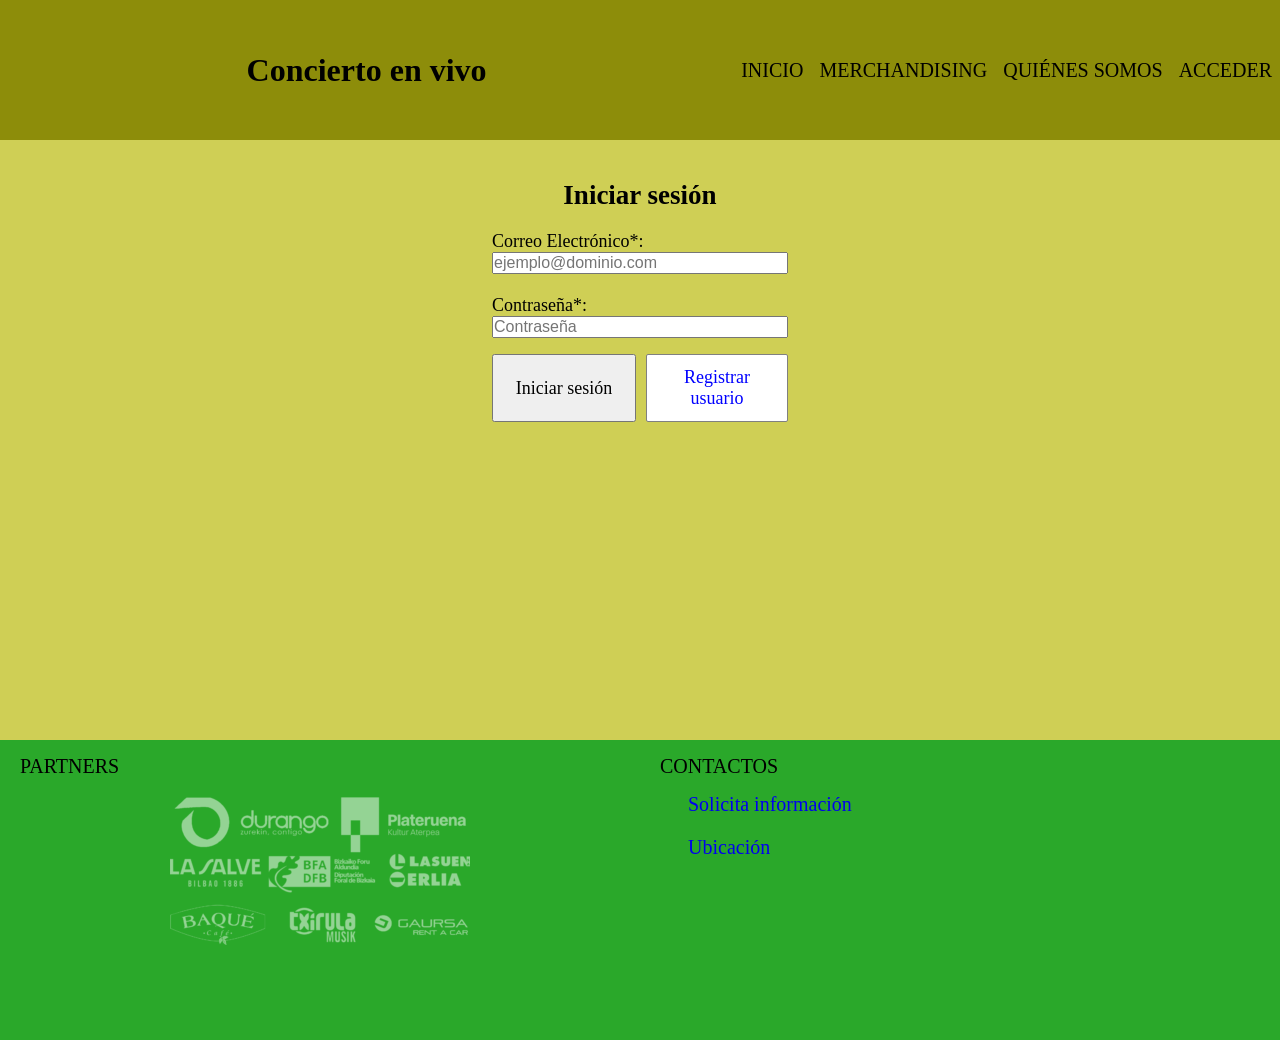
==== login.html @ 19ab6a75 "Add files via upload Añadidos los htmls de las demás ventanas" ====
<!DOCTYPE html>
<html lang="en">

<head>
    <meta charset="UTF-8">
    <!-- Establece el ancho del dispositivo. Permite adaptar al ancho de pantalla -->
    <meta name="viewport" content="width=device-width, initial-scale=1.0">
    <title>Music live concert</title>
    <link rel="stylesheet" href="css/style.css">
    <link rel="stylesheet" href="css/login.css">
</head>

<body>
    <header>
        
        <!-- Botón que despliega el menú para el móvil. Simulo el botón del menú con un checkbox y un label hasta que no pueda usar javascript-->
        <input type="checkbox" id="menu-toggle" class="menu-toggle">

        <label for="menu-toggle" class="menu-button">
            ☰
        </label>

        <div class="header__title">
            <h1>Concierto en vivo</h1>
        </div>
    
        <!-- Menú -->
        <nav class="header__navbar hidden">
            <ul class="nav">
                <li class="nav__link"><a  href="index.html">Inicio</a></li>
                <li class="nav__link"><a href="shop.html">Merchandising</a></li>
                <li class="nav__link"><a href="who.html">Quiénes somos</a></li>
                <li class="nav__link nav__link--active"><a href="login.html">Acceder</a></li>
            </ul>
        </nav>

        
    </header>

    <main class="main-login">
        <section class="login">
            <h2>Iniciar sesión</h2>

            <form action="" method="post">
                <fieldset class="login--usuario">
                    <label for="email">Correo Electrónico*:</label>
                    <br>
                    <input type="email" id="email" name="email" placeholder="ejemplo@dominio.com" required>
                    <br>
                    <label for="pass">Contraseña*:</label>
                    <br>
                    <input type="password" id="pass" name="pass" placeholder="Contraseña" required>
                </fieldset>

                <span>
                    <button type="submit">Iniciar sesión</button>
                    <a href="register.html" class="btn-registrar">Registrar usuario</a>
                </span>
                
            </form>
        </section>
    </main>

    <footer>
        <div class="footer-sections">
            <section class="footer-partners">
                <p>Partners</p>
                <img src="assets/img/partners.png"
                    alt="Partners">
            </section>

            <section class="footer-contacts">
                <p>Contactos</p>
                <ul>
                    <li>
                        <i class="fa-solid fa-envelope" aria-hidden="true"></i>
                        <a href="mailto:kn.asensio@gmail.com">Solicita información</a>
                    </li>
                    <li>
                        <i class="fa-solid fa-location-dot" aria-hidden="true"></i>
                        <a href="https://www.google.com/maps/place/BBK+Kuna/@43.2540136,-2.9255988,17z/data=!3m1!4b1!4m6!3m5!1s0xd4e4fccb074d631:0xefe588f771d63369!8m2!3d43.2540097!4d-2.9230185!16s%2Fg%2F11hd1vgy9z?entry=ttu&g_ep=EgoyMDI2MTAwNC4wIKXMDSoASAFQAw%3D%3D">Ubicación</a>
                    </li>
                </ul>
            </section>
        </div>
        
    </footer>
</body>

</html>
---- css/style.css ----
/*--------------------------
    Estilos generales   
---------------------------*/
@import url("variables.css");

html{
    /* width es el del content + padding + border */
    box-sizing: border-box;
}

*,
*::before,
*::after {
    /* before y after hacen referencia a cualquier elemento que se coloque antes o después, por ejemplo los iconos */
    box-sizing: inherit;
    margin: 0;
    padding: 0;
}

/*--------------------------
    Estilos del header    
---------------------------*/
header{
    display:flex;
    justify-content: center;
    align-items: center;
    position: relative;
    width: 100%;
    height: 30vw;
    padding: 0.5rem 0;
    gap: 15px;
    background-color: var(--bg-header);
    border: none; 
}

.header__title  {
    display: flex;
    justify-content: center;
    align-items: center;
    gap: 10px;
}

.hidden{
    display: none;
}

.menu-toggle{
    display: none;
}

.menu-button{
    cursor: pointer;
    font-size: 30px;
    user-select: none;
    position: absolute;
    left: 15px;
}

.menu-toggle:checked ~ .header__navbar {
    display: block;
}

.header__navbar{
    display: none;
    position:absolute;
    top: 100%;
    left: 0;
    width: 100%;
    z-index: 100;
    background-color: var(--bg-header);
    font-size:20px;
}

.header__navbar ul{
    list-style: none;
    padding: 0;
    margin: 0;
}

.header__navbar li{
    padding: 0.5rem 0;
    background-color: var(--bg-header);
    border-bottom: none;
}

.header__navbar a {
    display: block;
    padding: 0.5rem;
    color: black;
    text-decoration: none;
    text-transform: uppercase;
    text-align: center;
}

.header__navbar a:hover{
    background-color: var(--color-menu-hover);
} 

/*--------------------------
    Estilos de footer    
---------------------------*/
footer {
    width: 100%;
    background-color: var(--bg-footer);
}

.footer-sections {
    display: flex;
    flex-direction: column;
}

.footer-partners {
    display: flex;
    flex-direction: column;
    align-items: flex-start;
    padding: var(--margin-left) var(--margin-top);
}

.footer-sections p {
    text-transform: uppercase;
    text-align: left;
    padding: 0;
    margin: 0 0 var(--margin-left) 0;
}

.footer-partners img {
    display: block;
    max-width: 100%;
    height: auto;
    align-self: center;
}

.footer-contacts {
    padding: var(--margin-left) var(--margin-top);
}

.footer-contacts ul {
    list-style: none;
    padding: 0;
}

.footer-contacts li {
    display: flex;
    align-items: center;
    gap: 8px;
    margin-bottom: var(--margin-bottom);
}

.footer-contacts li i {
    font-size: 20px;
    width: 20px;
    text-align: center;
}

.footer-contacts li a {
    text-decoration: none;
}

/*----------------------------------------------
------------------------------------------------
    ESTILOS MEDIA PARA EL PORTÁTIL
----------------------------------------------
----------------------------------------------*/
@media (min-width:768px){

    /*--------------------------
    Estilos del header    
    ---------------------------*/
    header {
        display: grid;
        grid-template-columns: 2fr 1fr;
        align-items: center;
        width: 100%;
        height: 140px;
        padding: 0;
        gap: 0;
    }

    .header__title {
        width: 100%;
    }
    
    header nav {
        width: 100%;
    }
    
    header ul {
        display: flex;
        justify-content: space-around;
        align-items: center;
        width: 100%;
    }

    .menu-toggle,
    .menu-button {
        display: none;
    }

    .header__navbar {
        display: block;
        position: static;
        width: 100%;
        background-color: transparent;
    }

    .header__navbar li {
        padding: 0;
        border-bottom: none;
        gap: 10px;
        background-color: transparent;
    }

    .header__navbar a {
        white-space: nowrap;
    }

    .hidden {
        display: block;
    }

    .nav__icon {
        display: none;
    }
    
    /*--------------------------
        Estilos de footer    
    ---------------------------*/
    .footer-sections {
        display: grid;
        grid-template-columns: 1fr 1fr;
        grid-template-areas: "partners contacts";
        align-items: start;
        height: 300px;
        font-size:var(--font-size-footer-text); 
    }

    .footer-partners {
        grid-area: partners;
        font-size:var(--font-size-footer-header); 
    }

    .footer-contacts {
        grid-area: contacts;
        font-size:var(--font-size-footer-header); 
    }
}
---- css/login.css ----
/*--------------------------
    Estilos de main    
---------------------------*/
.main-login {
    width: 100%;
    background-color: var(--bg-main);
}

.login {
    display: flex;
    flex-direction: column;
    align-items: center;
    width: 100%;
    padding: 20px;
    font-size:var(--font-size); 
    height: 600px;
}

.login h2{
    text-align: center;
    padding: 20px;
}

.login--usuario {
    border: none;
    margin-bottom: 16px;
}

.login input {
    font-size: 16px;
    display: block;
    box-sizing: border-box;
    width: 100%;   
}

.login form > span {
    display: flex;
    gap: 10px;
    font-size:var(--font-size);
}


.login button,
.login .btn-registrar {
    flex: 1;
    text-align: center;
    font-family: inherit;
    font-size:var(--font-size);
    padding: 12px 15px;
    box-sizing: border-box;
    text-align: center;
    cursor: pointer;
    
}

.login .btn-registrar {
    display: inline-block;
    text-decoration: none;
    color: blue;
    background-color: white;
    border: 1px solid grey;
    border-radius: 2px;
    font-size:var(--font-size); 
}
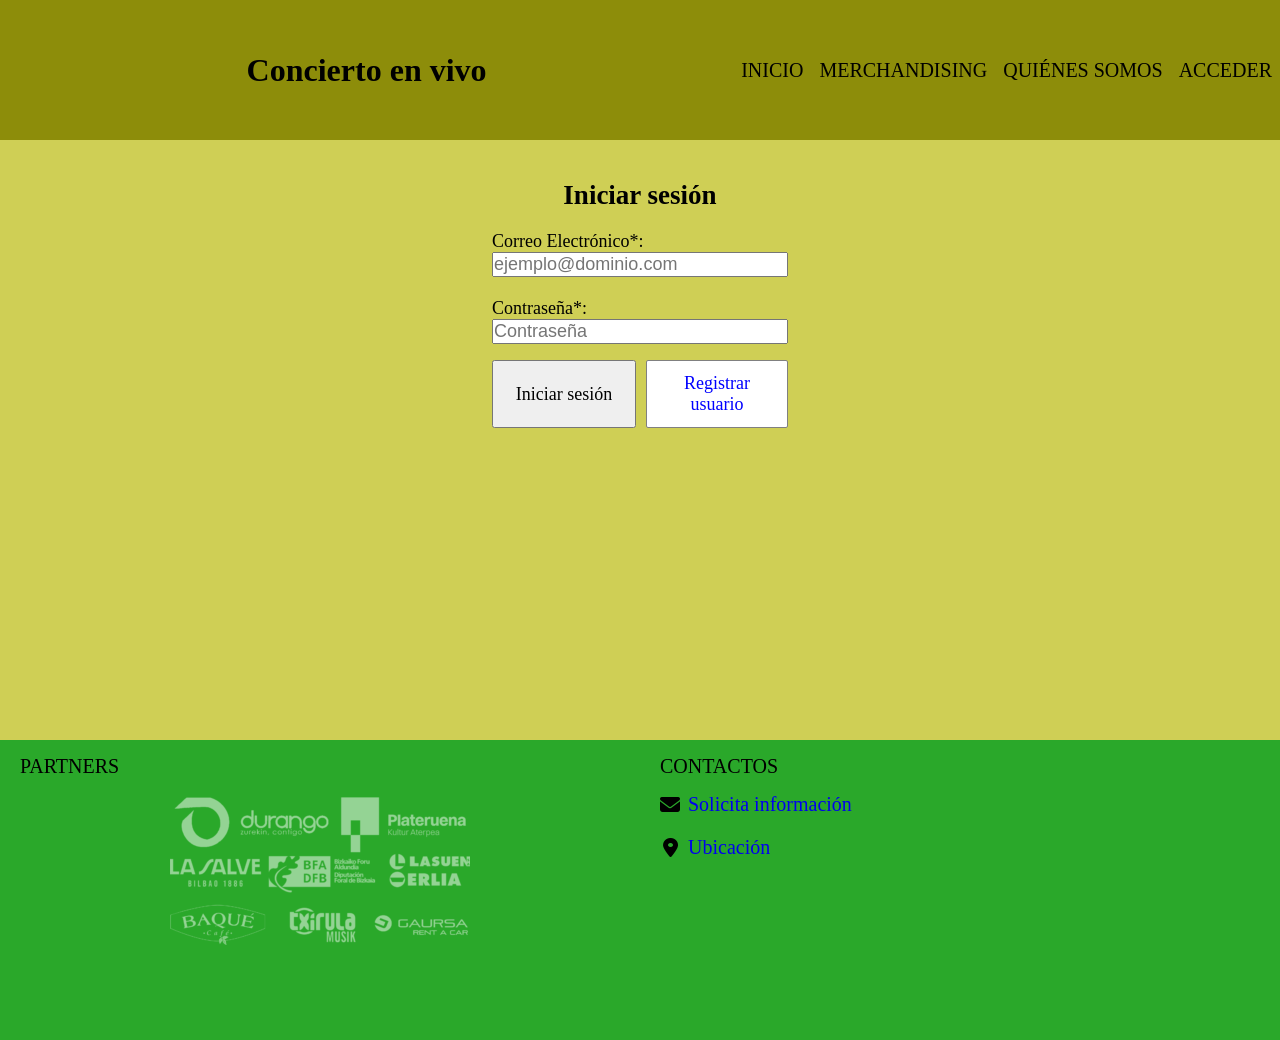
==== commit 8294118d: "Add files via upload mejoras y correcciones" ====
--- a/login.html
+++ b/login.html
@@ -6,6 +6,7 @@
     <!-- Establece el ancho del dispositivo. Permite adaptar al ancho de pantalla -->
     <meta name="viewport" content="width=device-width, initial-scale=1.0">
     <title>Music live concert</title>
+    <link rel="stylesheet" href="https://cdnjs.cloudflare.com/ajax/libs/font-awesome/6.7.2/css/all.min.css">
     <link rel="stylesheet" href="css/style.css">
     <link rel="stylesheet" href="css/login.css">
 </head>
--- a/css/login.css
+++ b/css/login.css
@@ -27,7 +27,7 @@
 }
 
 .login input {
-    font-size: 16px;
+    font-size:var(--font-size);
     display: block;
     box-sizing: border-box;
     width: 100%;   
